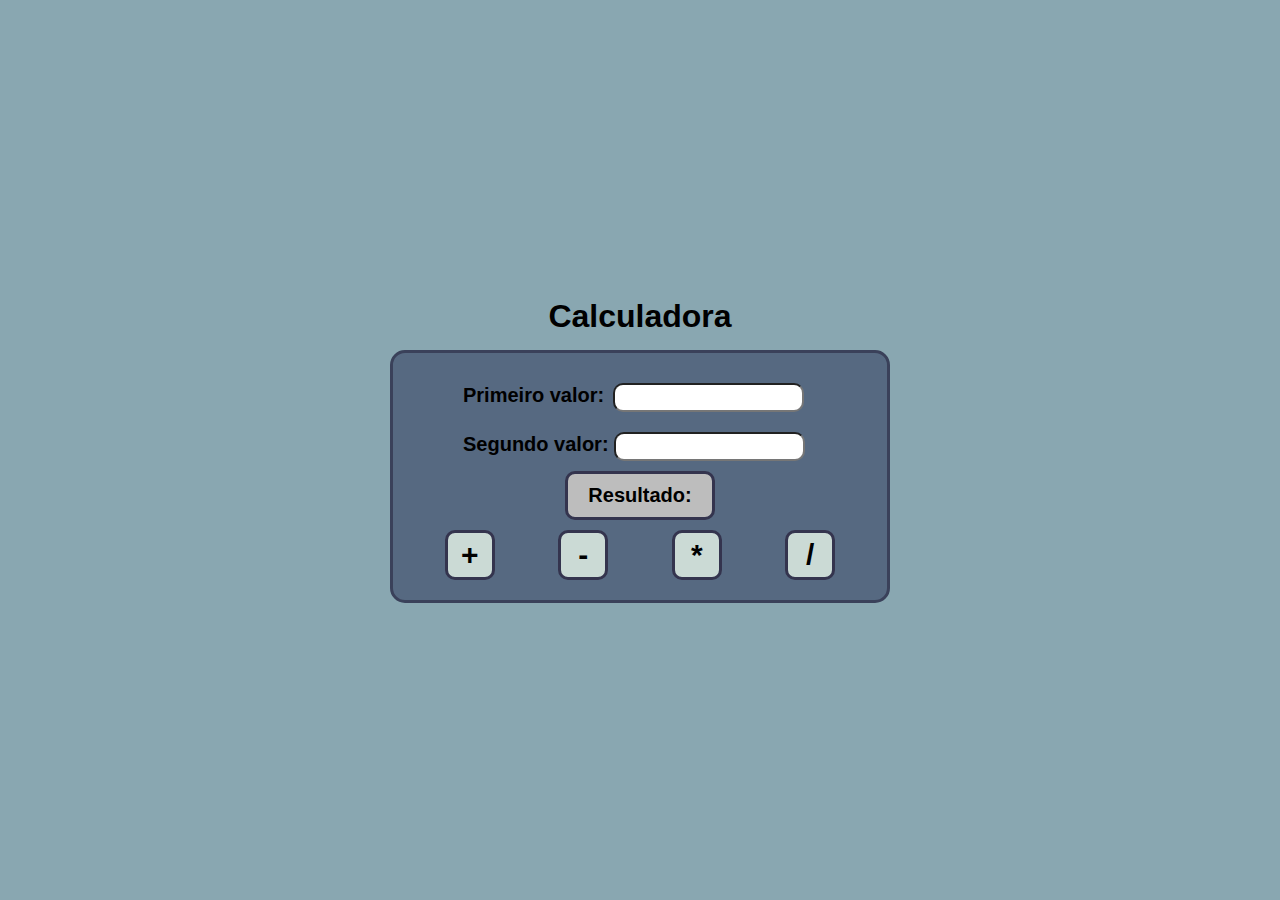
==== aula54/index.html @ 9f12571b "Aulas 50-54" ====
<!DOCTYPE html>
<html lang="pt-br">
<head>
    <meta charset="UTF-8">
    <meta name="viewport" content="width=device-width, initial-scale=1.0">
    <link rel="stylesheet" href="style.css">
    <title>Exercicio Array</title>
</head>
<body>
    <h1>Calculadora</h1>
    <div id="calculadora">
        <div id="campos">
            <label for="numero1">Primeiro valor:</label>
            <input type="number" name="numero1" id="numero1" class="campo">
            <br>
            <label for="numero2">Segundo valor:</label>
            <input type="number" name="numero2" id="numero2" class="campo">
        </div>

            <div id="res">
                <p>Resultado:</p>
                <p id="resultado"></p>
            </div>
        

        <div id="operacoes">
            <p id="adicao">+</p>
            <p id="subtracao">-</p>
            <p id="multiplicacao">*</p>
            <p id="divisao">/</p>
        </div>
    </div>
</body>
</html>
---- aula54/style.css ----
/* 
#34344e
#3a415a
#566981
#89a7b1
#cbdad5 
*/
* {
    margin: 0px;
    padding: 0px;
    box-sizing: border-box;
    font-family: Arial, Helvetica, sans-serif;
}

body, html {
    height: 100vh;
}

body {
    background-color: #89a7b1;
    display: flex;
    flex-direction: column;
    align-items: center;
    justify-content: center;
}

h1 {
    margin-bottom: 15px;
}

#calculadora {
    font-size: 20px;
    font-weight: bold;
    border: 3px solid #3a415a;
    background-color: #566981;
    width: 500px;
    padding: 20px;
    border-radius: 15px;
}

#campos {
    margin-left: 50px;
}

.campo {
    margin: 10px 0px;
    border-radius: 10px;
    padding: 5px;
}

#numero1 {
    margin-left: 3px;
}

#res {
    text-align: center;
    width: 150px; 
    background-color: #bdbdbd;
    margin: auto;
    padding: 10px;
    border-radius: 10px;
    border: 3px solid #34344e;
}

#operacoes {
    margin-top: 10px;
    display: flex;
    justify-content: space-around;

}

#operacoes p {
    border: 3px solid #34344e;
    background-color: #cbdad5;
    width: 50px;
    height: 50px;
    display: flex;
    align-items: center;
    justify-content: center;
    border-radius: 10px;
    cursor: pointer;
    font-size: 30px;
}

#operacoes p:hover {
    border: 3px solid #22222e;
    background-color: #bdbdbd;
}
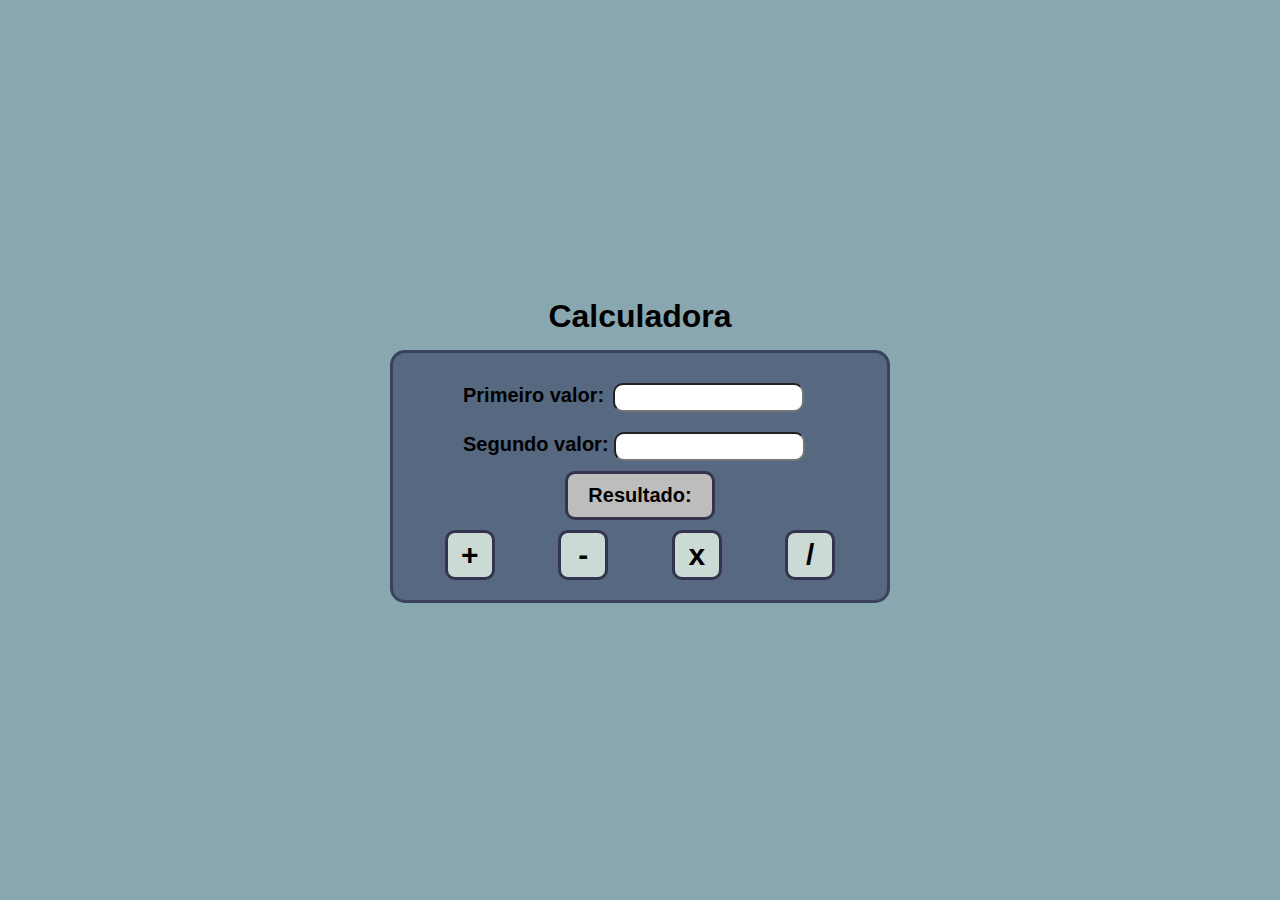
==== commit c210aef6: "Aula 54" ====
--- a/aula54/index.html
+++ b/aula54/index.html
@@ -26,9 +26,11 @@
         <div id="operacoes">
             <p id="adicao">+</p>
             <p id="subtracao">-</p>
-            <p id="multiplicacao">*</p>
+            <p id="multiplicacao">x</p>
             <p id="divisao">/</p>
         </div>
     </div>
+
+    <script src="script.js"></script>
 </body>
 </html>